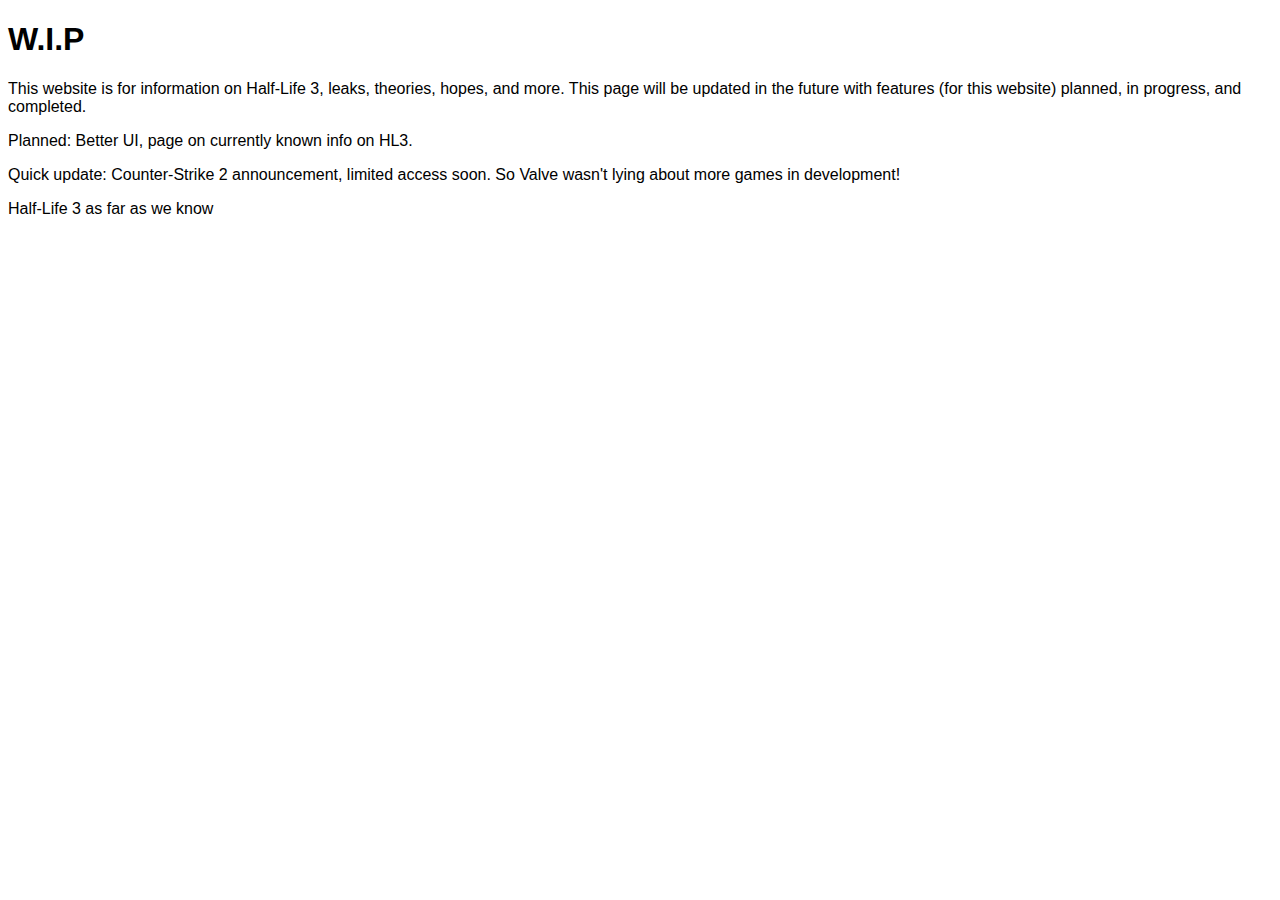
==== index.html @ fbacb913 "Update index.html" ====
<!DOCTYPE html>
<html>

  <head>
    <link rel="stylesheet" href="style.css">
    <link rel="icon" type="image/x-icon" href="/images/favicon.png"> 
    <meta name="viewport" content="width=device-width, initial-scale=1.0">
    <title>HL3afawk</title>
    <meta name="description" content="Half-Life 3 as far as we know">
  </head>
  
  <body>
  
    <h1>W.I.P</h1>
    <p>This website is for information on Half-Life 3, leaks, theories, hopes, and more. This page will be updated in the future with features (for this website) planned, in progress, and completed. </p>
    <p>Planned: Better UI, page on currently known info on HL3.<p>
    <p>Quick update: Counter-Strike 2 announcement, limited access soon. So Valve wasn't lying about more games in development!<p>
    <p>Half-Life 3 as far as we know<p>
  
  </body>
</html>
---- style.css ----
body {
  font-family: Arial, Helvetica, sans-serif;
}
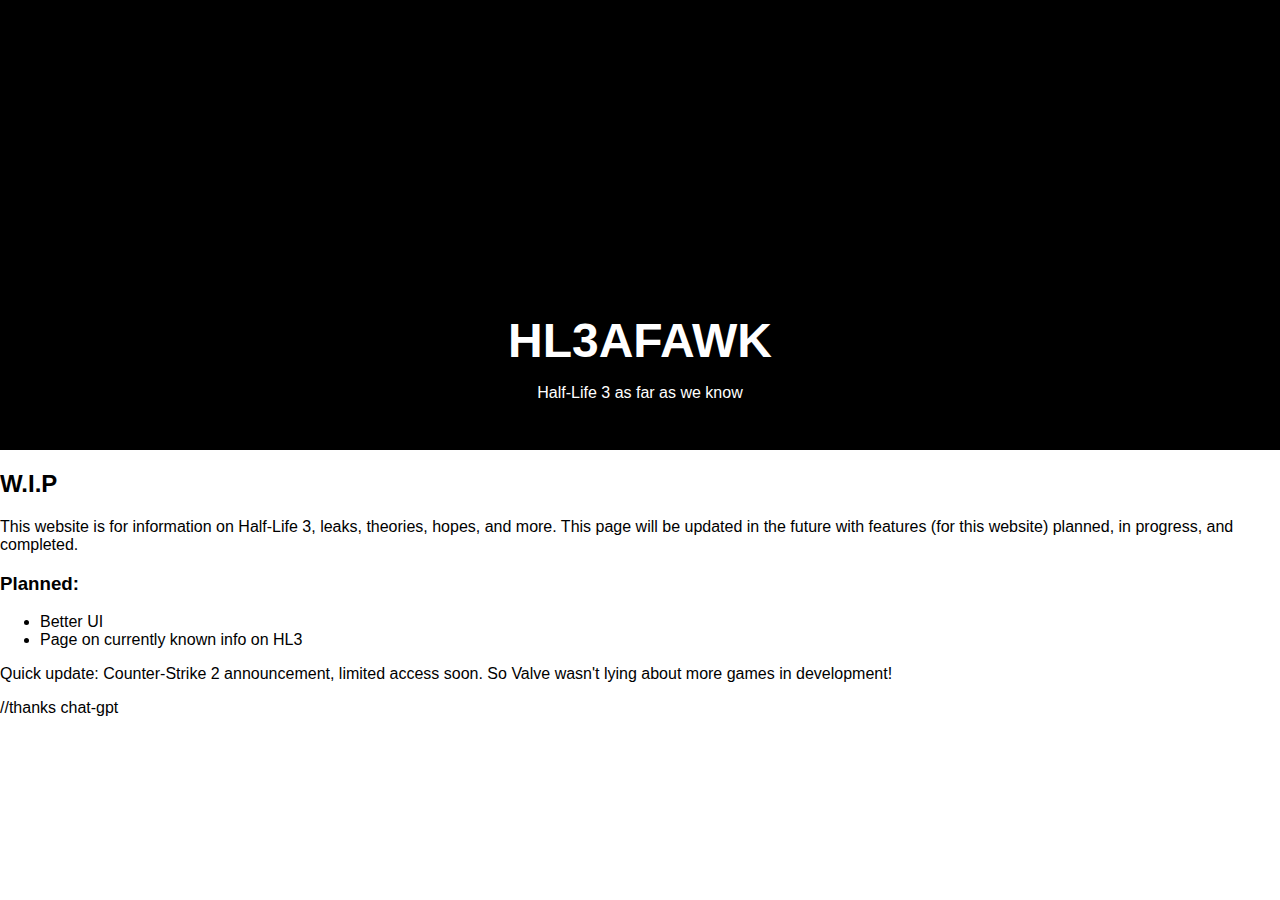
==== commit 71750319: "Update index.html" ====
--- a/index.html
+++ b/index.html
@@ -1,21 +1,68 @@
 <!DOCTYPE html>
 <html>
 
-  <head>
-    <link rel="stylesheet" href="style.css">
-    <link rel="icon" type="image/x-icon" href="/images/favicon.png"> 
-    <meta name="viewport" content="width=device-width, initial-scale=1.0">
-    <title>HL3afawk</title>
-    <meta name="description" content="Half-Life 3 as far as we know">
-  </head>
-  
-  <body>
-  
-    <h1>W.I.P</h1>
-    <p>This website is for information on Half-Life 3, leaks, theories, hopes, and more. This page will be updated in the future with features (for this website) planned, in progress, and completed. </p>
-    <p>Planned: Better UI, page on currently known info on HL3.<p>
-    <p>Quick update: Counter-Strike 2 announcement, limited access soon. So Valve wasn't lying about more games in development!<p>
-    <p>Half-Life 3 as far as we know<p>
-  
-  </body>
+<head>
+  <meta charset="UTF-8">
+  <meta name="viewport" content="width=device-width, initial-scale=1.0">
+  <title>HL3afawk</title>
+  <style>
+    /* General styles */
+    body {
+      font-family: 'Arial', sans-serif;
+      margin: 0;
+      padding: 0;
+    }
+
+    /* Hero section styles */
+    .hero-section {
+      background-color: #000;
+      color: #fff;
+      height: 50vh;
+      position: relative;
+    }
+    .hero-image {
+      background-image: url('https://cdn.mos.cms.futurecdn.net/dbDyCqCCaehsDbSRCWXAom.jpg');
+      background-size: cover;
+      height: 100%;
+      left: 0;
+      position: absolute;
+      top: 0;
+      width: 100%;
+    }
+    .hero-text {
+      bottom: 2em;
+      position: absolute;
+      text-align: center;
+      width: 100%;
+    }
+    .hero-text h1 {
+      font-size: 3em;
+      margin: 0;
+      text-shadow: 2px 2px 4px rgba(0, 0, 0, 0.5);
+      text-transform: uppercase;
+    }
+  </style>
+</head>
+
+<body>
+  <section class="hero-section">
+    <div class="hero-image"></div>
+    <div class="hero-text">
+      <h1>HL3afawk</h1>
+      <p>Half-Life 3 as far as we know</p>
+    </div>
+  </section>
+  <section>
+    <h2>W.I.P</h2>
+    <p>This website is for information on Half-Life 3, leaks, theories, hopes, and more. This page will be updated in the future with features (for this website) planned, in progress, and completed.</p>
+    <h3>Planned:</h3>
+    <ul>
+      <li>Better UI</li>
+      <li>Page on currently known info on HL3</li>
+    </ul>
+    <p>Quick update: Counter-Strike 2 announcement, limited access soon. So Valve wasn't lying about more games in development!</p>
+  </section>
+</body>
+
 </html>
+//thanks chat-gpt
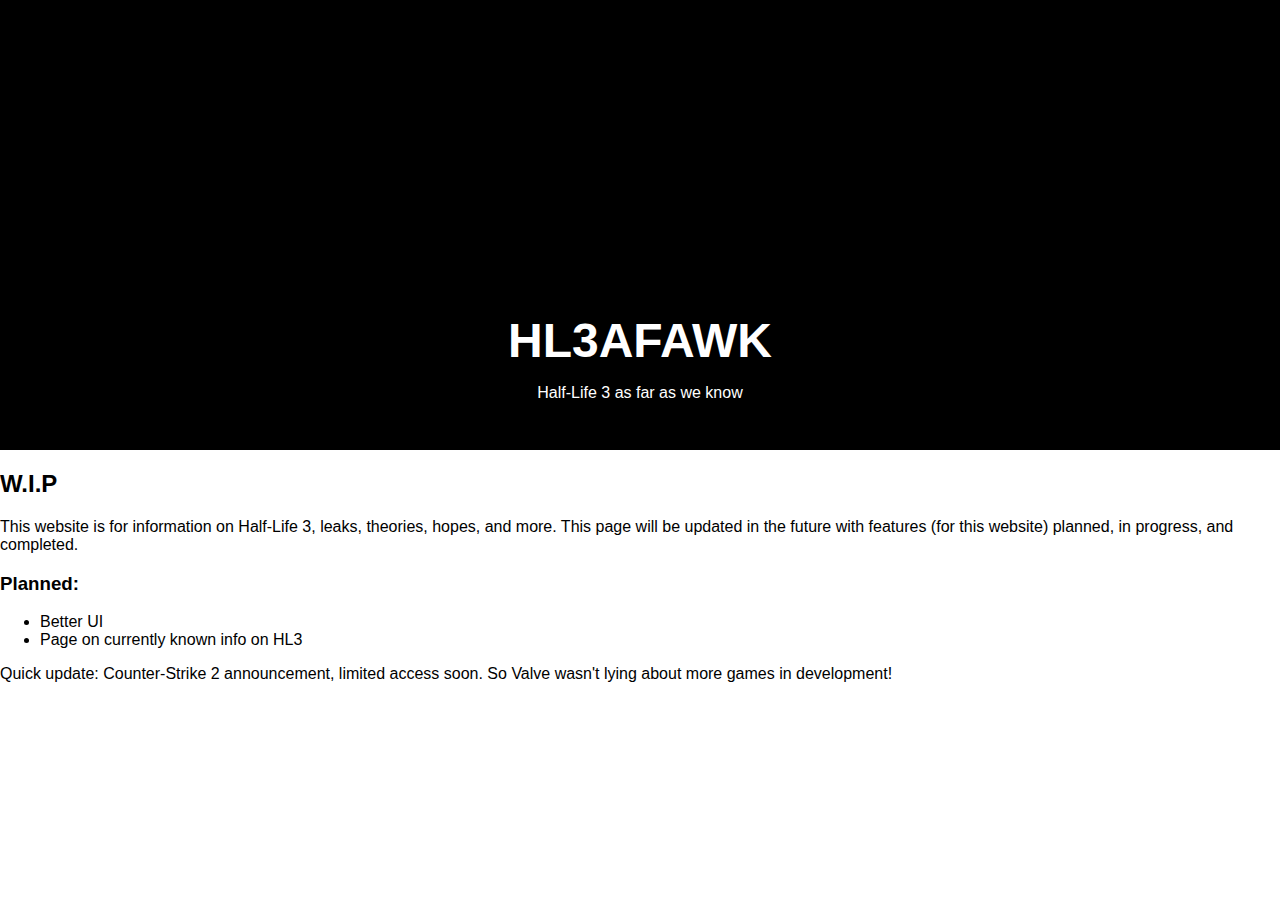
==== commit e398df6c: "Update index.html" ====
--- a/index.html
+++ b/index.html
@@ -23,7 +23,7 @@
     .hero-image {
       background-image: url('https://cdn.mos.cms.futurecdn.net/dbDyCqCCaehsDbSRCWXAom.jpg');
       background-size: cover;
-      height: 100%;
+      height: 150%;
       left: 0;
       position: absolute;
       top: 0;
@@ -53,16 +53,16 @@
     </div>
   </section>
   <section>
-    <h2>W.I.P</h2>
-    <p>This website is for information on Half-Life 3, leaks, theories, hopes, and more. This page will be updated in the future with features (for this website) planned, in progress, and completed.</p>
-    <h3>Planned:</h3>
+    <h2> W.I.P</h2>
+    <p> This website is for information on Half-Life 3, leaks, theories, hopes, and more. This page will be updated in the future with features (for this website) planned, in progress, and completed.</p>
+    <h3> Planned:</h3>
     <ul>
-      <li>Better UI</li>
-      <li>Page on currently known info on HL3</li>
+      <li> Better UI</li>
+      <li> Page on currently known info on HL3</li>
     </ul>
-    <p>Quick update: Counter-Strike 2 announcement, limited access soon. So Valve wasn't lying about more games in development!</p>
+    <p> Quick update: Counter-Strike 2 announcement, limited access soon. So Valve wasn't lying about more games in development!</p>
   </section>
 </body>
 
 </html>
-//thanks chat-gpt
+
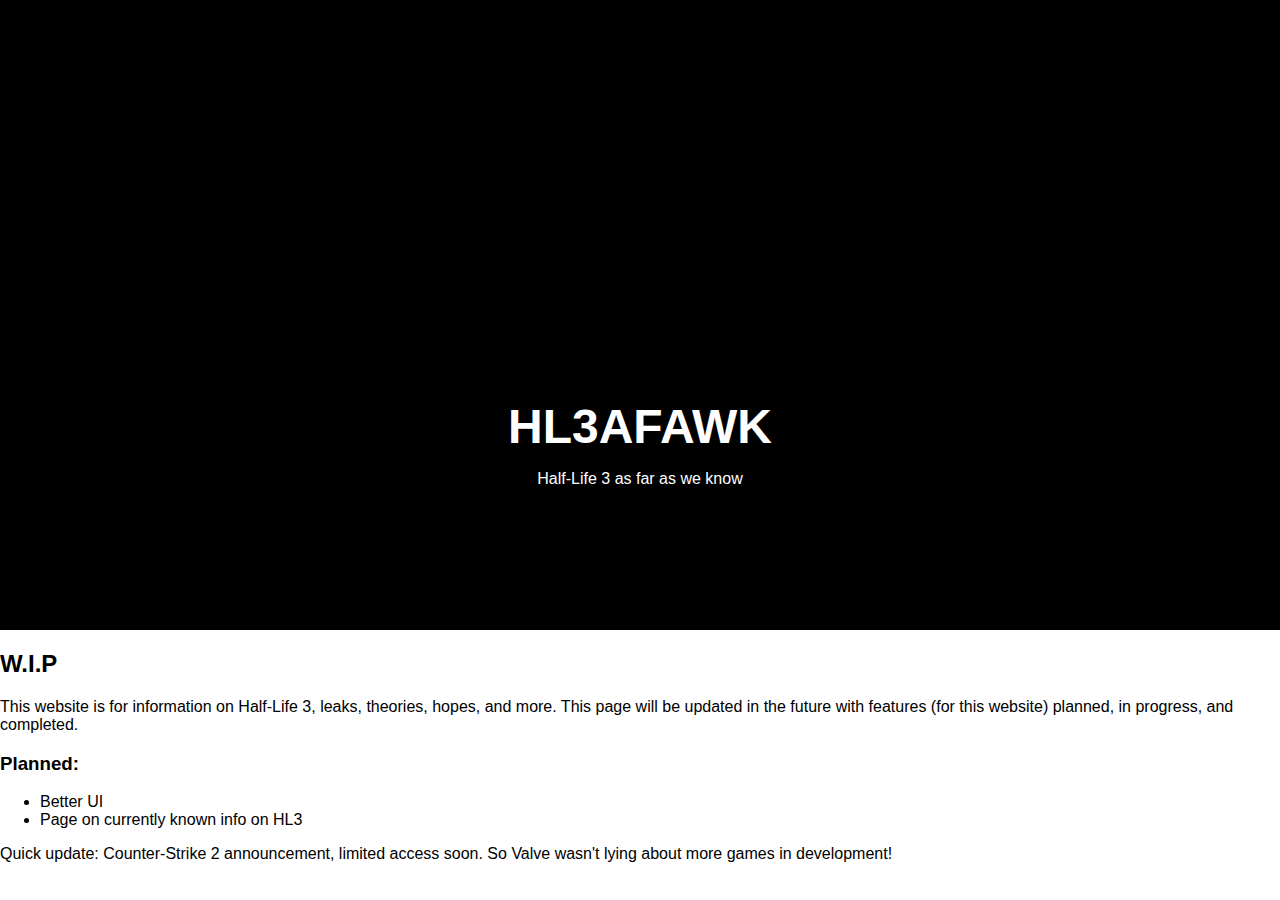
==== commit 22e4fb16: "Update index.html" ====
--- a/index.html
+++ b/index.html
@@ -17,20 +17,20 @@
     .hero-section {
       background-color: #000;
       color: #fff;
-      height: 50vh;
+      height: 70vh; /* Increase height */
       position: relative;
     }
     .hero-image {
       background-image: url('https://cdn.mos.cms.futurecdn.net/dbDyCqCCaehsDbSRCWXAom.jpg');
       background-size: cover;
-      height: 150%;
+      height: 100%;
       left: 0;
       position: absolute;
       top: 0;
       width: 100%;
     }
     .hero-text {
-      bottom: 2em;
+      bottom: 20%; /* Adjust position */
       position: absolute;
       text-align: center;
       width: 100%;
